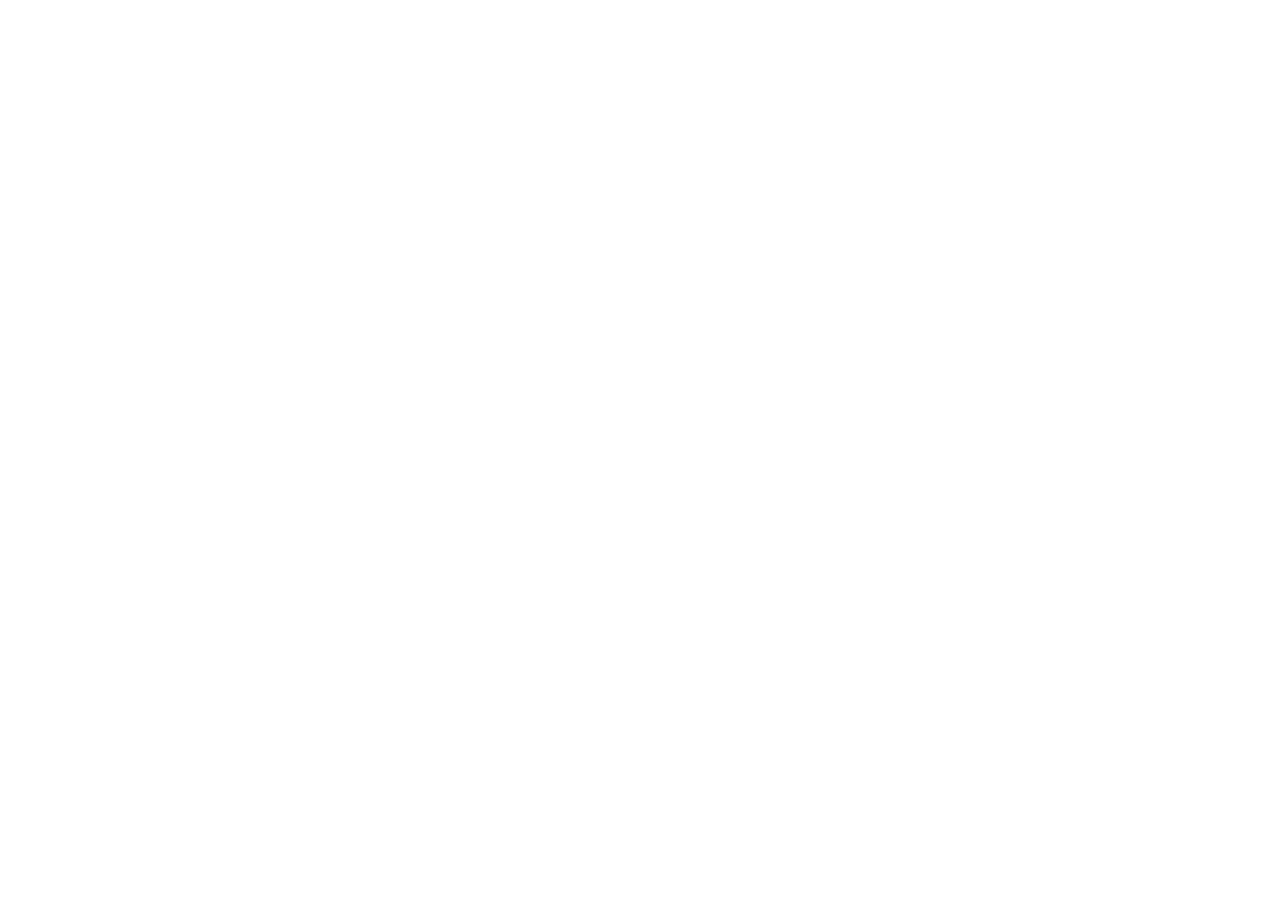
==== index.html @ fc50cc7c "Create index.html" ====
<!doctype html>
<html lang="en">
  <head>
    <meta charset="UTF-8" />
    <meta name="viewport" content="width=device-width, initial-scale=1.0, maximum-scale=1.0, user-scalable=no" />
    <meta name="mobile-web-app-capable" content="yes" />
    <meta name="apple-mobile-web-app-capable" content="yes" />
    <meta name="apple-mobile-web-app-status-bar-style" content="black-translucent" />
    <title>Coming Soon - Event App</title>
    <meta name="description" content="We're warming up the app to ensure you get the best experience" />
    <meta name="author" content="Lovable" />

    <meta property="og:title" content="ea59a216-0a9c-4b56-90a8-b357b10c4eb8" />
    <meta property="og:description" content="Lovable Generated Project" />
    <meta property="og:type" content="website" />
    <meta property="og:image" content="https://lovable.dev/opengraph-image-p98pqg.png" />

    <meta name="twitter:card" content="summary_large_image" />
    <meta name="twitter:site" content="@Lovable" />
    <meta name="twitter:image" content="https://lovable.dev/opengraph-image-p98pqg.png" />
  </head>

  <body>
    <div id="root"></div>
    <script type="module" src="/src/main.tsx"></script>
  </body>
</html>
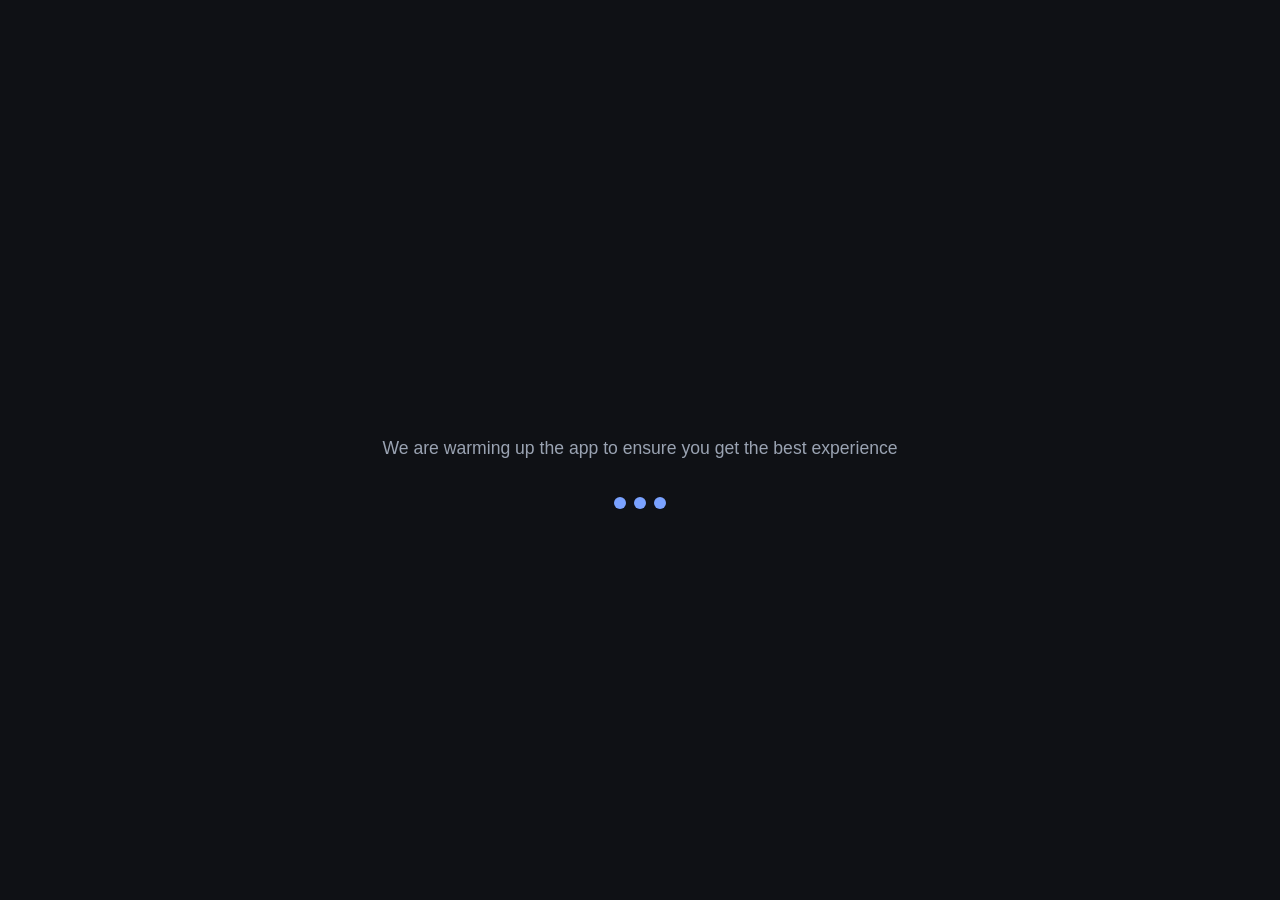
==== commit 53496cba: "Update index.html" ====
--- a/index.html
+++ b/index.html
@@ -1,27 +1,87 @@
-<!doctype html>
+<!DOCTYPE html>
 <html lang="en">
-  <head>
-    <meta charset="UTF-8" />
-    <meta name="viewport" content="width=device-width, initial-scale=1.0, maximum-scale=1.0, user-scalable=no" />
-    <meta name="mobile-web-app-capable" content="yes" />
-    <meta name="apple-mobile-web-app-capable" content="yes" />
-    <meta name="apple-mobile-web-app-status-bar-style" content="black-translucent" />
-    <title>Coming Soon - Event App</title>
-    <meta name="description" content="We're warming up the app to ensure you get the best experience" />
-    <meta name="author" content="Lovable" />
+<head>
+<meta charset="UTF-8" />
+<meta name="viewport" content="width=device-width, initial-scale=1, user-scalable=no" />
+<title>App Warming Up</title>
 
-    <meta property="og:title" content="ea59a216-0a9c-4b56-90a8-b357b10c4eb8" />
-    <meta property="og:description" content="Lovable Generated Project" />
-    <meta property="og:type" content="website" />
-    <meta property="og:image" content="https://lovable.dev/opengraph-image-p98pqg.png" />
+<style>
+  body {
+    margin: 0;
+    background: #0f1115;
+    color: #e6e7ea;
+    display: flex;
+    flex-direction: column;
+    align-items: center;
+    justify-content: center;
+    font-family: "Arial", sans-serif;
+    height: 100vh;
+    text-align: center;
+    overflow: hidden;
+  }
 
-    <meta name="twitter:card" content="summary_large_image" />
-    <meta name="twitter:site" content="@Lovable" />
-    <meta name="twitter:image" content="https://lovable.dev/opengraph-image-p98pqg.png" />
-  </head>
+  .fade-in {
+    animation: fade 2s ease forwards;
+    opacity: 0;
+  }
 
-  <body>
-    <div id="root"></div>
-    <script type="module" src="/src/main.tsx"></script>
-  </body>
+  @keyframes fade {
+    to { opacity: 1; }
+  }
+
+  .glow {
+    font-size: 1.8rem;
+    font-weight: bold;
+    animation: glowPulse 2.5s ease-in-out infinite;
+  }
+
+  @keyframes glowPulse {
+    0% { text-shadow: 0 0 4px #7aa2ff; }
+    50% { text-shadow: 0 0 16px #7aa2ff; }
+    100% { text-shadow: 0 0 4px #7aa2ff; }
+  }
+
+  .subtext {
+    margin-top: 14px;
+    font-size: 1.1rem;
+    color: #9aa3b2;
+    animation: fade 3s ease forwards;
+    opacity: 0;
+  }
+
+  /* Bouncing dots loader */
+  .loader {
+    display: flex;
+    gap: 8px;
+    margin-top: 38px;
+  }
+
+  .dot {
+    width: 12px;
+    height: 12px;
+    background: #7aa2ff;
+    border-radius: 50%;
+    animation: bounce 1.4s infinite ease-in-out;
+  }
+
+  .dot:nth-child(2) { animation-delay: 0.2s; }
+  .dot:nth-child(3) { animation-delay: 0.4s; }
+
+  @keyframes bounce {
+    0%, 80%, 100% { transform: translateY(0); }
+    40% { transform: translateY(-12px); }
+  }
+</style>
+</head>
+
+<body>
+  <div class="fade-in glow">Please wait till closer to the event</div>
+  <div class="subtext">We are warming up the app to ensure you get the best experience</div>
+
+  <div class="loader">
+    <div class="dot"></div>
+    <div class="dot"></div>
+    <div class="dot"></div>
+  </div>
+</body>
 </html>
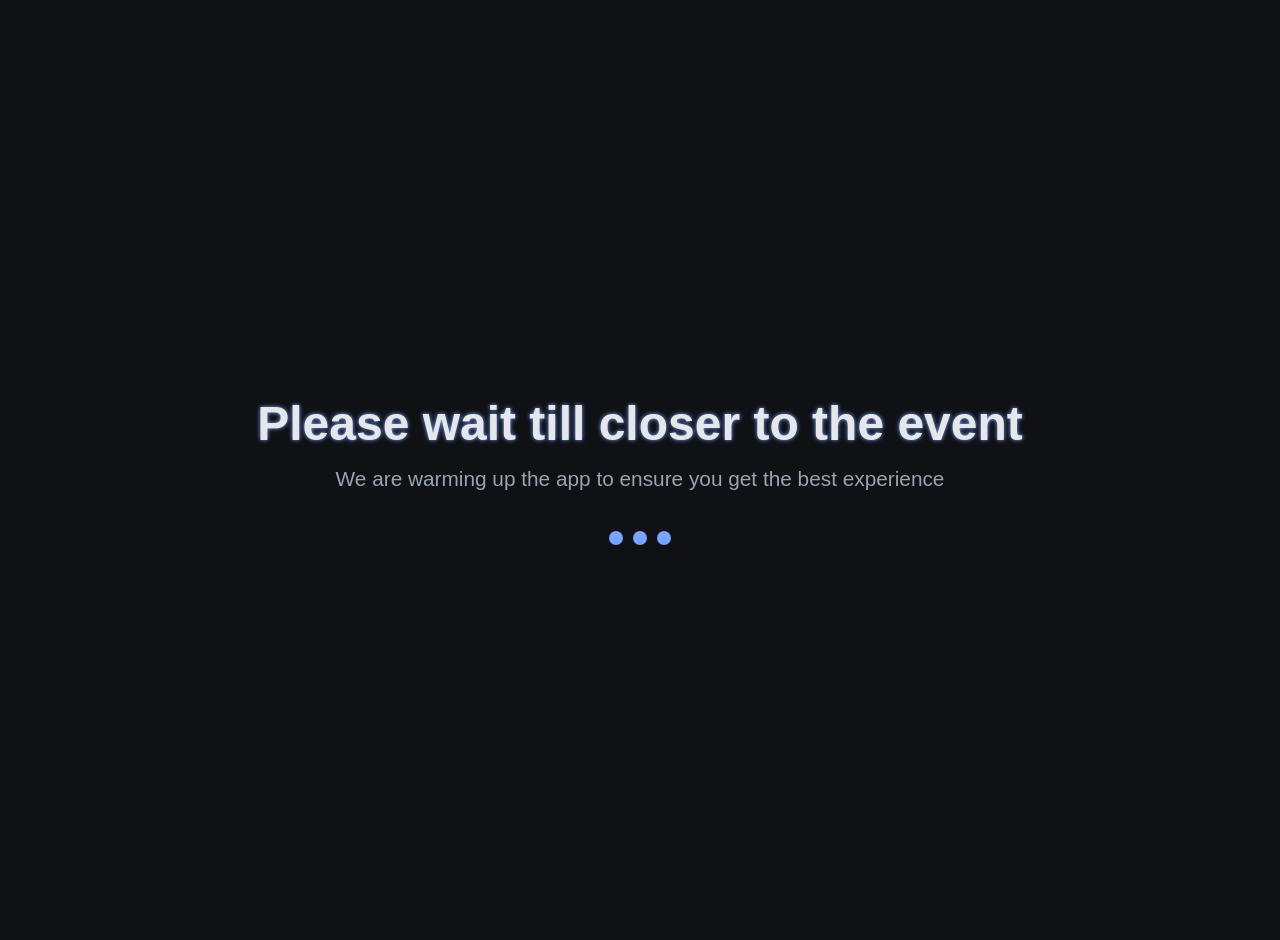
==== commit 59d248f7: "Update index.html" ====
--- a/index.html
+++ b/index.html
@@ -2,7 +2,7 @@
 <html lang="en">
 <head>
 <meta charset="UTF-8" />
-<meta name="viewport" content="width=device-width, initial-scale=1, user-scalable=no" />
+<meta name="viewport" content="width=device-width, initial-scale=1" />
 <title>App Warming Up</title>
 
 <style>
@@ -18,47 +18,47 @@
     height: 100vh;
     text-align: center;
     overflow: hidden;
+    padding: 20px;
   }
 
-  .fade-in {
+  /* Always visible heading */
+  .glow {
+    font-size: clamp(1.8rem, 4vw, 3rem);
+    font-weight: bold;
+    text-shadow: 0 0 4px #7aa2ff;
+    animation: glowPulse 2.5s ease-in-out infinite;
+  }
+
+  @keyframes glowPulse {
+    0% { text-shadow: 0 0 5px #7aa2ff; }
+    50% { text-shadow: 0 0 20px #7aa2ff; }
+    100% { text-shadow: 0 0 5px #7aa2ff; }
+  }
+
+  /* Fade-in paragraph */
+  .subtext {
+    margin-top: 16px;
+    font-size: clamp(1rem, 2vw, 1.3rem);
+    color: #9aa3b2;
+    opacity: 0;
     animation: fade 2s ease forwards;
-    opacity: 0;
+    animation-delay: 0.5s;
   }
 
   @keyframes fade {
     to { opacity: 1; }
   }
 
-  .glow {
-    font-size: 1.8rem;
-    font-weight: bold;
-    animation: glowPulse 2.5s ease-in-out infinite;
-  }
-
-  @keyframes glowPulse {
-    0% { text-shadow: 0 0 4px #7aa2ff; }
-    50% { text-shadow: 0 0 16px #7aa2ff; }
-    100% { text-shadow: 0 0 4px #7aa2ff; }
-  }
-
-  .subtext {
-    margin-top: 14px;
-    font-size: 1.1rem;
-    color: #9aa3b2;
-    animation: fade 3s ease forwards;
-    opacity: 0;
-  }
-
-  /* Bouncing dots loader */
+  /* Loader */
   .loader {
     display: flex;
-    gap: 8px;
-    margin-top: 38px;
+    gap: 10px;
+    margin-top: 40px;
   }
 
   .dot {
-    width: 12px;
-    height: 12px;
+    width: 14px;
+    height: 14px;
     background: #7aa2ff;
     border-radius: 50%;
     animation: bounce 1.4s infinite ease-in-out;
@@ -69,14 +69,17 @@
 
   @keyframes bounce {
     0%, 80%, 100% { transform: translateY(0); }
-    40% { transform: translateY(-12px); }
+    40% { transform: translateY(-14px); }
   }
 </style>
 </head>
 
 <body>
-  <div class="fade-in glow">Please wait till closer to the event</div>
-  <div class="subtext">We are warming up the app to ensure you get the best experience</div>
+  <div class="glow">Please wait till closer to the event</div>
+
+  <div class="subtext">
+    We are warming up the app to ensure you get the best experience
+  </div>
 
   <div class="loader">
     <div class="dot"></div>
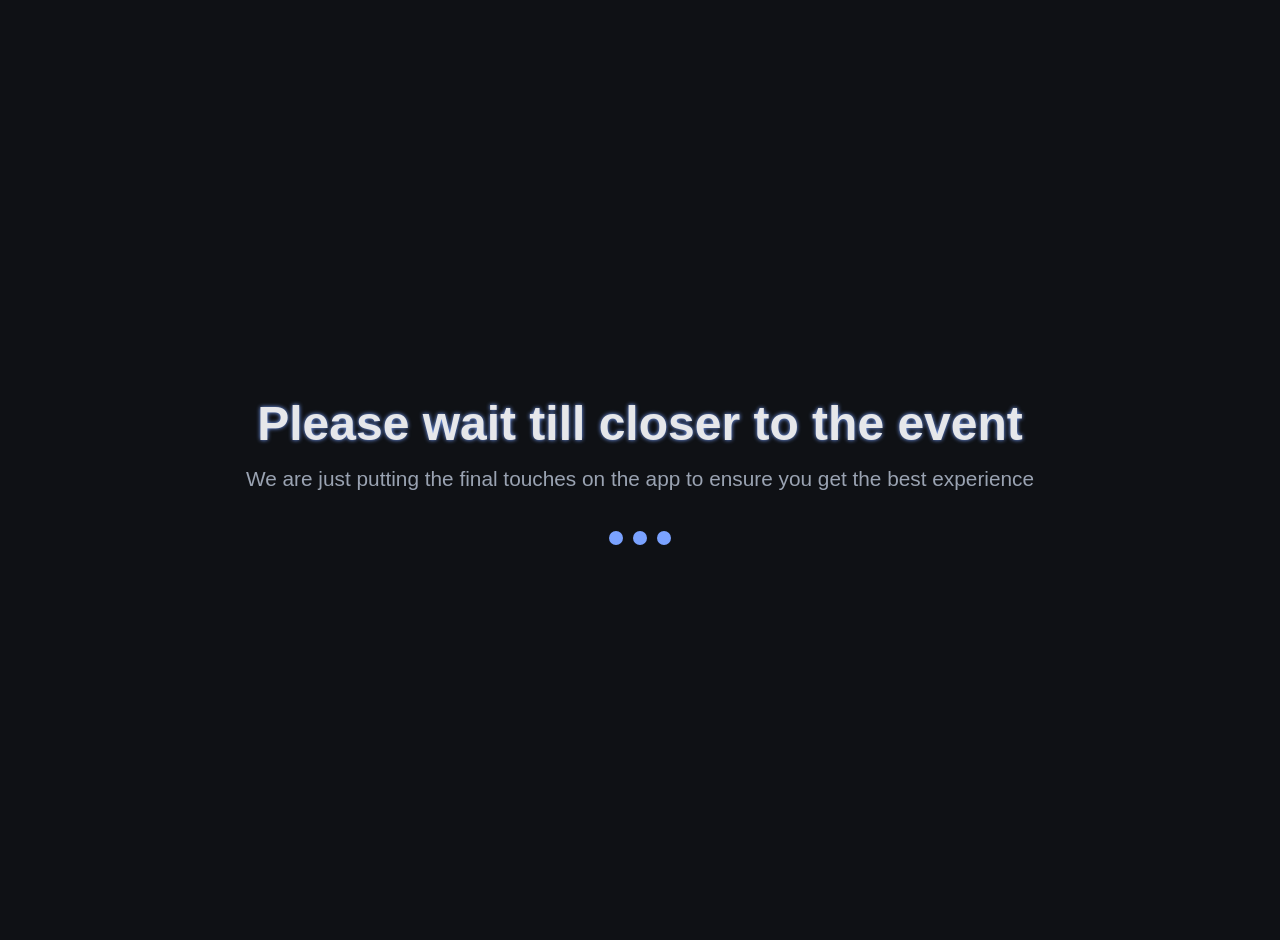
==== commit bbd2e2ef: "Update index.html" ====
--- a/index.html
+++ b/index.html
@@ -78,7 +78,7 @@
   <div class="glow">Please wait till closer to the event</div>
 
   <div class="subtext">
-    We are warming up the app to ensure you get the best experience
+    We are just putting the final touches on the app to ensure you get the best experience
   </div>
 
   <div class="loader">
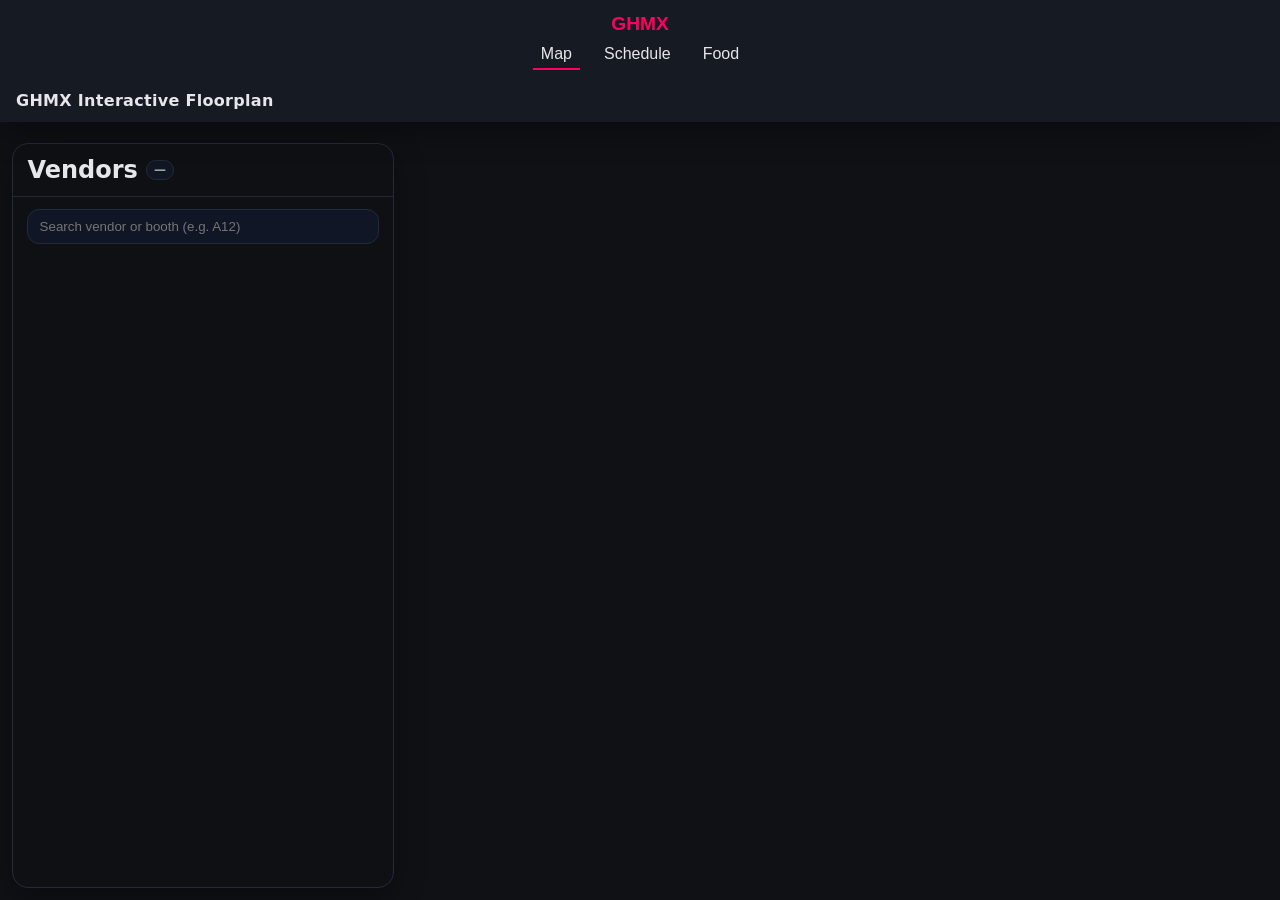
==== commit a55d39c6: "Add files via upload" ====
--- a/index.html
+++ b/index.html
@@ -1,90 +1,619 @@
-<!DOCTYPE html>
-<html lang="en">
-<head>
-<meta charset="UTF-8" />
-<meta name="viewport" content="width=device-width, initial-scale=1" />
-<title>App Warming Up</title>
-
-<style>
-  body {
-    margin: 0;
-    background: #0f1115;
-    color: #e6e7ea;
-    display: flex;
-    flex-direction: column;
-    align-items: center;
-    justify-content: center;
-    font-family: "Arial", sans-serif;
-    height: 100vh;
-    text-align: center;
-    overflow: hidden;
-    padding: 20px;
-  }
-
-  /* Always visible heading */
-  .glow {
-    font-size: clamp(1.8rem, 4vw, 3rem);
-    font-weight: bold;
-    text-shadow: 0 0 4px #7aa2ff;
-    animation: glowPulse 2.5s ease-in-out infinite;
-  }
-
-  @keyframes glowPulse {
-    0% { text-shadow: 0 0 5px #7aa2ff; }
-    50% { text-shadow: 0 0 20px #7aa2ff; }
-    100% { text-shadow: 0 0 5px #7aa2ff; }
-  }
-
-  /* Fade-in paragraph */
-  .subtext {
-    margin-top: 16px;
-    font-size: clamp(1rem, 2vw, 1.3rem);
-    color: #9aa3b2;
-    opacity: 0;
-    animation: fade 2s ease forwards;
-    animation-delay: 0.5s;
-  }
-
-  @keyframes fade {
-    to { opacity: 1; }
-  }
-
-  /* Loader */
-  .loader {
-    display: flex;
-    gap: 10px;
-    margin-top: 40px;
-  }
-
-  .dot {
-    width: 14px;
-    height: 14px;
-    background: #7aa2ff;
-    border-radius: 50%;
-    animation: bounce 1.4s infinite ease-in-out;
-  }
-
-  .dot:nth-child(2) { animation-delay: 0.2s; }
-  .dot:nth-child(3) { animation-delay: 0.4s; }
-
-  @keyframes bounce {
-    0%, 80%, 100% { transform: translateY(0); }
-    40% { transform: translateY(-14px); }
-  }
-</style>
-</head>
-
-<body>
-  <div class="glow">Please wait till closer to the event</div>
-
-  <div class="subtext">
-    We are just putting the final touches on the app to ensure you get the best experience
-  </div>
-
-  <div class="loader">
-    <div class="dot"></div>
-    <div class="dot"></div>
-    <div class="dot"></div>
-  </div>
-</body>
-</html>
+<!DOCTYPE html>
+<html lang="en">
+<head>
+<meta charset="UTF-8" />
+<meta name="viewport" content="width=device-width, initial-scale=1.0" />
+<title>GHMX Schedule</title>
+<style>
+:root {
+  --bg: #0f1115;
+  --panel: #161a22;
+  --text: #e6e7ea;
+  --accent: #ff005c;
+  --accent-alt: #ff005c; /* Second color for Cosplay stage */
+  --font: "Inter", "Roboto", sans-serif;
+}
+  
+body {margin:0;background:var(--bg);color:var(--text);font-family:var(--font);height:100vh;display:flex;flex-direction:column;}
+header {background:var(--panel);text-align:center;padding:0.6em 0.5em;position:sticky;top:0;z-index:100;}
+h1{font-size:1.2rem;margin:0.2em 0;color:var(--accent);}
+nav{display:flex;justify-content:center;gap:1em;margin-top:0.3em;}
+button{background:none;border:none;color:var(--text);font-size:1rem;padding:0.3em 0.5em;border-bottom:2px solid transparent;cursor:pointer;}
+button.active{border-bottom-color:var(--accent);}
+main{flex-grow:1;display:flex;flex-direction:column;position:relative;overflow:hidden;}
+
+iframe, #scheduleSection, #foodSection {
+    flex-grow: 1;
+    width: 100%;
+    border: none;
+    background: var(--bg);
+    min-height: 0;
+}
+.hidden{display:none !important;}
+
+/* --- SPLIT SCHEDULE STYLES --- */
+#scheduleSection {
+    display: flex;
+    flex-direction: column;
+    height: 100%;
+    padding-bottom: 0;
+}
+
+.schedule-grid {
+    display: flex;
+    flex: 1;
+    overflow: hidden;
+    border-top: 1px solid #333;
+}
+
+.schedule-column {
+    flex: 1;
+    display: flex;
+    flex-direction: column;
+    border-right: 1px solid #333;
+    min-width: 0;
+}
+
+.schedule-column:last-child {
+    border-right: none;
+}
+
+.column-header {
+    background: var(--panel);
+    padding: 0.8em;
+    text-align: center;
+    font-weight: bold;
+    border-bottom: 2px solid var(--accent);
+    color: var(--accent);
+}
+
+#col-cosplay .column-header {
+    border-bottom-color: var(--accent-alt);
+    color: var(--accent-alt);
+}
+
+.column-content {
+    overflow-y: auto;
+    flex: 1;
+    padding-bottom: 3em;
+}
+
+/* Event Styles */
+.event{padding:1em;border-bottom:1px solid #222;cursor:pointer;transition:background 0.2s;}
+.event:hover{background:#1b1f29;}
+.event-time{color:var(--text); font-weight:bold; font-size: 0.9rem;}
+#col-central .event-time { color: var(--accent); }
+#col-cosplay .event-time { color: var(--accent-alt); }
+
+.event-title{margin-top:0.3em; font-size: 0.95rem;}
+.event-stage{font-size:0.8rem;color:#aaa; display:none;} 
+
+.day{
+    padding: 0.5em;
+    font-weight: bold;
+    background: #1f242e;
+    border-top: 1px solid #333;
+    color: #fff;
+    font-size: 1rem;
+    text-align: center;
+    position: sticky;
+    top: 0;
+}
+
+/* Detail View */
+#detailView{position:absolute;top:0;left:100%;width:100%;height:100%;background:var(--bg);display:flex;flex-direction:column;transition:left 0.3s ease-in-out;z-index:200;overflow-y:auto;}
+#detailView.active{left:0;}
+#detailImage{width:100%;max-height:40vh;object-fit:cover;}
+#detailContent{padding:1em;}
+#backBtn{background:var(--accent);color:white;border:none;padding:0.6em 1em;margin:1em;border-radius:4px;align-self:flex-start;cursor:pointer;}
+
+/* Modals */
+#editModal, #addModal {display:none; position:fixed; top:0; left:0; width:100%; height:100%; background:rgba(0,0,0,0.8); z-index:500; align-items:center; justify-content:center;}
+#editForm, #addForm {
+    background:var(--panel);
+    padding:1.5em;
+    border-radius:10px;
+    width:min(500px, 90vw);
+    display:flex;
+    flex-direction:column;
+    gap:1em;
+}
+input, textarea, select {
+    background:#101625;
+    color:var(--text);
+    border:1px solid #333;
+    border-radius:6px;
+    padding:.5em;
+    font-family: inherit;
+}
+#editForm button, #addForm button {
+    background:var(--accent);
+    border:none;
+    padding:.6em;
+    color:#fff;
+    border-radius:6px;
+    cursor:pointer;
+}
+
+/* Admin Controls */
+.adminControls{
+    display:flex; 
+    flex-wrap: wrap; 
+    gap:.5em; 
+    justify-content:center; 
+    padding: 0.5em; 
+    background: var(--panel);
+    border-bottom: 1px solid #333;
+}
+.adminOnly{display:none;}
+body.admin .adminOnly{display:inline-flex;}
+label.btn { cursor: pointer; background: #222; padding: 0.3em 0.6em; border-radius: 4px; font-size: 0.8rem; }
+label.btn:hover { background: #333; }
+input[type="file"] { display: none; }
+.adminBtn { background: #333; color: white; padding: 0.3em 0.6em; border-radius: 4px; font-size: 0.8rem; }
+
+/* Scrollbar prettying */
+::-webkit-scrollbar { width: 6px; }
+::-webkit-scrollbar-track { background: var(--bg); }
+::-webkit-scrollbar-thumb { background: #333; border-radius: 3px; }
+</style>
+</head>
+<body>
+<header>
+  <h1>GHMX</h1>
+  <nav>
+    <button id="mapBtn" class="active">Map</button>
+    <button id="scheduleBtn">Schedule</button>
+    <button id="foodBtn">Food</button>
+  </nav>
+</header>
+<main>
+  <iframe id="mapFrame" src="map.html" allowfullscreen title="GHMX Interactive Floorplan"></iframe>
+
+  <section id="scheduleSection" class="hidden">
+    
+    <!-- Admin Controls Header -->
+    <div class="adminControls adminOnly">
+      <button class="adminBtn" id="addEventBtn">+ Add Event</button>
+      <div style="border-left:1px solid #555; margin:0 5px;"></div>
+      <button class="adminBtn" id="exportCentralBtn">Exp Central</button>
+      <label class="btn" for="importCentralInput">Imp Central</label>
+      <input id="importCentralInput" type="file" accept="application/json" />
+      <div style="border-left:1px solid #555; margin:0 5px;"></div>
+      <button class="adminBtn" id="exportCosplayBtn">Exp Cosplay</button>
+      <label class="btn" for="importCosplayInput">Imp Cosplay</label>
+      <input id="importCosplayInput" type="file" accept="application/json" />
+    </div>
+
+    <div id="loading" style="text-align:center;padding:1em;">Loading schedules...</div>
+
+    <!-- Split Layout -->
+    <div class="schedule-grid" id="scheduleGrid" style="display:none;">
+        <!-- Central Column -->
+        <div class="schedule-column" id="col-central">
+            <div class="column-header">Stage Central</div>
+            <div class="column-content" id="content-central"></div>
+        </div>
+        <!-- Cosplay Column -->
+        <div class="schedule-column" id="col-cosplay">
+            <div class="column-header">CosplayX Stage</div>
+            <div class="column-content" id="content-cosplay"></div>
+        </div>
+    </div>
+  </section>
+
+  <section id="foodSection" class="hidden">
+       <iframe id="foodFrame" src="food.html" title="Food & Drinks at GHMX" style="width:100%; height:100vh; border:none;"></iframe>
+  </section>
+
+  <section id="detailView">
+    <button id="backBtn">← Back</button>
+    <img id="detailImage" src="" alt="Event Image" />
+    <div id="detailContent"></div>
+  </section>
+</main>
+
+<!-- Edit Modal -->
+<div id="editModal">
+  <form id="editForm">
+    <h2>Edit Event</h2>
+    <p id="editSourceLabel" style="font-size:0.8rem; color:#888; margin-top:-10px;"></p>
+    <input type="text" id="editTitle" placeholder="Event Title" required />
+    <input type="text" id="editTime" placeholder="Time" required />
+    <textarea id="editDescription" placeholder="Description"></textarea>
+    <input type="url" id="editImage" placeholder="Image URL (optional)" />
+    <div style="display:flex;gap:.5em;justify-content:flex-end;">
+      <button type="button" id="cancelEdit">Cancel</button>
+      <button type="submit">Save</button>
+    </div>
+  </form>
+</div>
+
+<!-- Add Modal -->
+<div id="addModal">
+  <form id="addForm">
+    <h2>Add New Event</h2>
+    <label style="font-size:0.8rem; color:#aaa;">Select Schedule:</label>
+    <select id="addSourceSelect">
+        <option value="central">Stage Central</option>
+        <option value="cosplay">CosplayX Stage</option>
+    </select>
+    
+    <label style="font-size:0.8rem; color:#aaa;">Select Day:</label>
+    <select id="addDaySelect" required></select>
+    
+    <input type="text" id="addTitle" placeholder="Event Title" required />
+    <input type="text" id="addTime" placeholder="Time" required />
+    <textarea id="addDescription" placeholder="Description"></textarea>
+    <input type="url" id="addImage" placeholder="Image URL (optional)" />
+    <div style="display:flex;gap:.5em;justify-content:flex-end;">
+      <button type="button" id="cancelAdd">Cancel</button>
+      <button type="submit">Add Event</button>
+    </div>
+  </form>
+</div>
+
+<script>
+let admin = false;
+let ADMIN_CODE = null;
+
+// Store two distinct datasets
+let schedules = {
+    central: [],
+    cosplay: []
+};
+
+// Tracking editing state
+let editingState = {
+    source: null, // 'central' or 'cosplay'
+    dayIndex: null,
+    eventIndex: null
+};
+
+// --- Admin Auth Logic ---
+const randomcodethatyoudontneedtothinkabout = "aHR0cHM6Ly9yYXcuZ2l0aHVidXNlcmNvbnRlbnQuY29tL1NndERpY2tzL0Z1bnN0dWZmL3JlZnMvaGVhZHMvbWFpbi8uZW52";
+const decodedUrl = atob(randomcodethatyoudontneedtothinkabout);
+const ENV_CANDIDATES = [decodedUrl, "./.env", ".env", "/.env", "../.env"];
+
+async function loadEnv() {
+    for (const path of ENV_CANDIDATES) {
+        try {
+            const res = await fetch(path + '?v=' + Date.now());
+            if (!res.ok) continue;
+            const text = await res.text();
+            const env = parseDotEnv(text);
+            if (env['admin-password']) {
+                ADMIN_CODE = env['admin-password'];
+                return;
+            }
+        } catch (e) {}
+    }
+}
+
+function parseDotEnv(src) {
+    const out = {};
+    src.split(/\r?\n/).forEach(line => {
+        const s = line.trim();
+        if (!s || s.startsWith('#')) return;
+        const eq = s.indexOf('=');
+        if (eq === -1) return;
+        const k = s.slice(0, eq).trim();
+        let v = s.slice(eq + 1).trim();
+        if ((v.startsWith('"') && v.endsWith('"')) || (v.startsWith("'") && v.endsWith("'"))) {
+            v = v.slice(1, -1);
+        }
+        out[k] = v;
+    });
+    return out;
+}
+
+// --- DOM Elements ---
+const mapBtn = document.getElementById('mapBtn');
+const scheduleBtn = document.getElementById('scheduleBtn');
+const foodBtn = document.getElementById('foodBtn');
+const mapFrame = document.getElementById('mapFrame');
+const scheduleSection = document.getElementById('scheduleSection');
+const foodSection = document.getElementById('foodSection');
+const loading = document.getElementById('loading');
+const scheduleGrid = document.getElementById('scheduleGrid');
+
+const detailView = document.getElementById('detailView');
+const detailImage = document.getElementById('detailImage');
+const detailContent = document.getElementById('detailContent');
+const backBtn = document.getElementById('backBtn');
+
+// Modals
+const editModal = document.getElementById('editModal');
+const addModal = document.getElementById('addModal');
+const editForm = document.getElementById('editForm');
+const addForm = document.getElementById('addForm');
+const cancelEdit = document.getElementById('cancelEdit');
+const cancelAdd = document.getElementById('cancelAdd');
+
+// Edit Inputs
+const editTitle = document.getElementById('editTitle');
+const editTime = document.getElementById('editTime');
+const editDescription = document.getElementById('editDescription');
+const editImage = document.getElementById('editImage');
+const editSourceLabel = document.getElementById('editSourceLabel');
+
+// Add Inputs
+const addEventBtn = document.getElementById('addEventBtn');
+const addSourceSelect = document.getElementById('addSourceSelect');
+const addDaySelect = document.getElementById('addDaySelect');
+const addTitle = document.getElementById('addTitle');
+const addTime = document.getElementById('addTime');
+const addDescription = document.getElementById('addDescription');
+const addImage = document.getElementById('addImage');
+
+// Export/Import
+const exportCentralBtn = document.getElementById('exportCentralBtn');
+const importCentralInput = document.getElementById('importCentralInput');
+const exportCosplayBtn = document.getElementById('exportCosplayBtn');
+const importCosplayInput = document.getElementById('importCosplayInput');
+
+// --- Navigation ---
+mapBtn.onclick = () => setTab('map');
+scheduleBtn.onclick = () => setTab('schedule');
+foodBtn.onclick = () => setTab('food');
+
+function setTab(tab) {
+    mapBtn.classList.toggle('active', tab === 'map');
+    scheduleBtn.classList.toggle('active', tab === 'schedule');
+    foodBtn.classList.toggle('active', tab === 'food');
+    
+    mapFrame.classList.toggle('hidden', tab !== 'map');
+    scheduleSection.classList.toggle('hidden', tab !== 'schedule');
+    foodSection.classList.toggle('hidden', tab !== 'food');
+}
+
+// --- Loading Logic ---
+const BASE_URL = "https://raw.githubusercontent.com/SgtDicks/GhMX/refs/heads/main/";
+
+async function fetchSchedule(filename) {
+    // Try local, then github. No more fallback to schedule.json
+    const candidates = [
+        filename, 
+        "./" + filename, 
+        BASE_URL + filename
+    ];
+    
+    for (let path of candidates) {
+        try {
+            const res = await fetch(path);
+            if (res.ok) return await res.json();
+        } catch (e) {}
+    }
+    return []; // Return empty array if failed
+}
+
+async function loadSchedules() {
+    const [centralData, cosplayData] = await Promise.all([
+        fetchSchedule('schedule_central.json'),
+        fetchSchedule('schedule_cosplay.json')
+    ]);
+
+    // Assign data directly. If empty, it stays empty.
+    schedules.central = centralData || [];
+    schedules.cosplay = cosplayData || [];
+
+    renderAll();
+    loading.style.display = 'none';
+    scheduleGrid.style.display = 'flex';
+}
+
+loadSchedules();
+
+// --- Rendering ---
+function renderAll() {
+    renderColumn('central', schedules.central, 'content-central');
+    renderColumn('cosplay', schedules.cosplay, 'content-cosplay');
+}
+
+function renderColumn(sourceKey, data, containerId) {
+    const container = document.getElementById(containerId);
+    if (!data || data.length === 0) {
+        container.innerHTML = "<div style='padding:1em;text-align:center;color:#666;'>No events found</div>";
+        return;
+    }
+
+    let html = '';
+    data.forEach((day, dayIdx) => {
+        html += `<div class='day'>${day.day}</div>`;
+        day.events.forEach((e, evtIdx) => {
+            html += `
+                <div class='event' 
+                     data-source='${sourceKey}'
+                     data-day='${dayIdx}' 
+                     data-idx='${evtIdx}'>
+                    <div class='event-time'>${e.time}</div>
+                    <div class='event-title'>${e.title}</div>
+                    ${admin ? `<button class='editBtn' style='margin-top:0.5em;font-size:0.7rem;padding:2px 6px;'>Edit</button>` : ''}
+                </div>`;
+        });
+    });
+    container.innerHTML = html;
+
+    // Attach click listeners
+    container.querySelectorAll('.event').forEach(el => {
+        el.addEventListener('click', (ev) => {
+            if (ev.target.classList.contains('editBtn')) {
+                openEdit(el.dataset);
+                ev.stopPropagation();
+            } else {
+                openDetail(el.dataset);
+            }
+        });
+    });
+}
+
+function openDetail(ds) {
+    const data = schedules[ds.source][ds.day].events[ds.idx];
+    detailImage.src = data.image || '';
+    detailImage.style.display = data.image ? 'block' : 'none';
+    detailContent.innerHTML = `<h2>${data.title}</h2><p style='color:var(--accent);font-weight:bold;margin-bottom:1em;'>${data.time}</p><p>${data.description || ''}</p>`;
+    detailView.classList.add('active');
+}
+
+backBtn.onclick = () => detailView.classList.remove('active');
+
+// --- Admin Logic ---
+async function enableAdmin() {
+    if (!ADMIN_CODE) await loadEnv();
+    if (!ADMIN_CODE) {
+        alert('Admin password not configured');
+        return;
+    }
+    const entered = prompt('Enter admin password:');
+    if (entered === ADMIN_CODE) {
+        admin = true;
+        document.body.classList.add('admin');
+        renderAll();
+    } else {
+        alert('Incorrect password');
+    }
+}
+
+window.addEventListener('keydown', e => {
+    if (e.key === 'a' && e.ctrlKey) {
+        e.preventDefault();
+        enableAdmin();
+    }
+});
+
+// Edit Event
+function openEdit(ds) {
+    editingState = {
+        source: ds.source,
+        dayIndex: parseInt(ds.day),
+        eventIndex: parseInt(ds.idx)
+    };
+    const evt = schedules[ds.source][ds.day].events[ds.idx];
+    
+    editSourceLabel.textContent = (ds.source === 'central' ? "Stage Central" : "CosplayX Stage");
+    editTitle.value = evt.title;
+    editTime.value = evt.time;
+    editDescription.value = evt.description || '';
+    editImage.value = evt.image || '';
+    
+    editModal.style.display = 'flex';
+}
+
+editForm.addEventListener('submit', ev => {
+    ev.preventDefault();
+    if (!editingState.source) return;
+
+    const evt = schedules[editingState.source][editingState.dayIndex].events[editingState.eventIndex];
+    evt.title = editTitle.value.trim();
+    evt.time = editTime.value.trim();
+    evt.description = editDescription.value.trim();
+    evt.image = editImage.value.trim();
+
+    editModal.style.display = 'none';
+    renderAll();
+});
+
+cancelEdit.onclick = () => editModal.style.display = 'none';
+
+// Add Event
+addEventBtn.onclick = () => {
+    updateAddDaySelect();
+    addModal.style.display = 'flex';
+};
+
+addSourceSelect.onchange = updateAddDaySelect;
+
+function updateAddDaySelect() {
+    const source = addSourceSelect.value;
+    const data = schedules[source];
+    addDaySelect.innerHTML = '';
+    if(data && data.length > 0) {
+        data.forEach((day, idx) => {
+            const opt = document.createElement('option');
+            opt.value = idx;
+            opt.textContent = day.day;
+            addDaySelect.appendChild(opt);
+        });
+    } else {
+        const opt = document.createElement('option');
+        opt.textContent = "No days defined (Import first)";
+        addDaySelect.appendChild(opt);
+    }
+}
+
+addForm.addEventListener('submit', ev => {
+    ev.preventDefault();
+    const source = addSourceSelect.value;
+    const dayIdx = parseInt(addDaySelect.value);
+    
+    if (isNaN(dayIdx) || !schedules[source] || !schedules[source][dayIdx]) {
+        alert("Invalid day or schedule empty. Please import a JSON first or check your files.");
+        return;
+    }
+
+    const newEvt = {
+        title: addTitle.value.trim(),
+        time: addTime.value.trim(),
+        stage: (source === 'central' ? "Central" : "CosplayX"),
+        description: addDescription.value.trim(),
+        image: addImage.value.trim()
+    };
+
+    schedules[source][dayIdx].events.push(newEvt);
+    renderAll();
+    addModal.style.display = 'none';
+    addForm.reset();
+});
+
+cancelAdd.onclick = () => {
+    addModal.style.display = 'none';
+    addForm.reset();
+};
+
+// --- Import / Export ---
+
+function downloadJSON(data, filename) {
+    const blob = new Blob([JSON.stringify(data, null, 2)], { type: 'application/json' });
+    const a = document.createElement('a');
+    a.href = URL.createObjectURL(blob);
+    a.download = filename;
+    a.click();
+    URL.revokeObjectURL(a.href);
+}
+
+function handleImport(file, sourceKey) {
+    if (!file) return;
+    const reader = new FileReader();
+    reader.onload = () => {
+        try {
+            const data = JSON.parse(reader.result);
+            if (Array.isArray(data)) {
+                schedules[sourceKey] = data;
+                renderAll();
+                alert(`Imported to ${sourceKey} successfully!`);
+            } else {
+                alert('Invalid format: Root must be an array.');
+            }
+        } catch (e) {
+            alert('Import failed: ' + e.message);
+        }
+    };
+    reader.readAsText(file);
+}
+
+exportCentralBtn.onclick = () => downloadJSON(schedules.central, 'schedule_central.json');
+exportCosplayBtn.onclick = () => downloadJSON(schedules.cosplay, 'schedule_cosplay.json');
+
+importCentralInput.onchange = (e) => { handleImport(e.target.files[0], 'central'); e.target.value = ''; };
+importCosplayInput.onchange = (e) => { handleImport(e.target.files[0], 'cosplay'); e.target.value = ''; };
+
+// Food frame resize listener
+window.addEventListener("message", (event) => {
+  if (event.data.type === "resizeFood") {
+    document.getElementById("foodFrame").style.height = event.data.height + "px";
+  }
+});
+</script>
+</body>
+</html>
+
